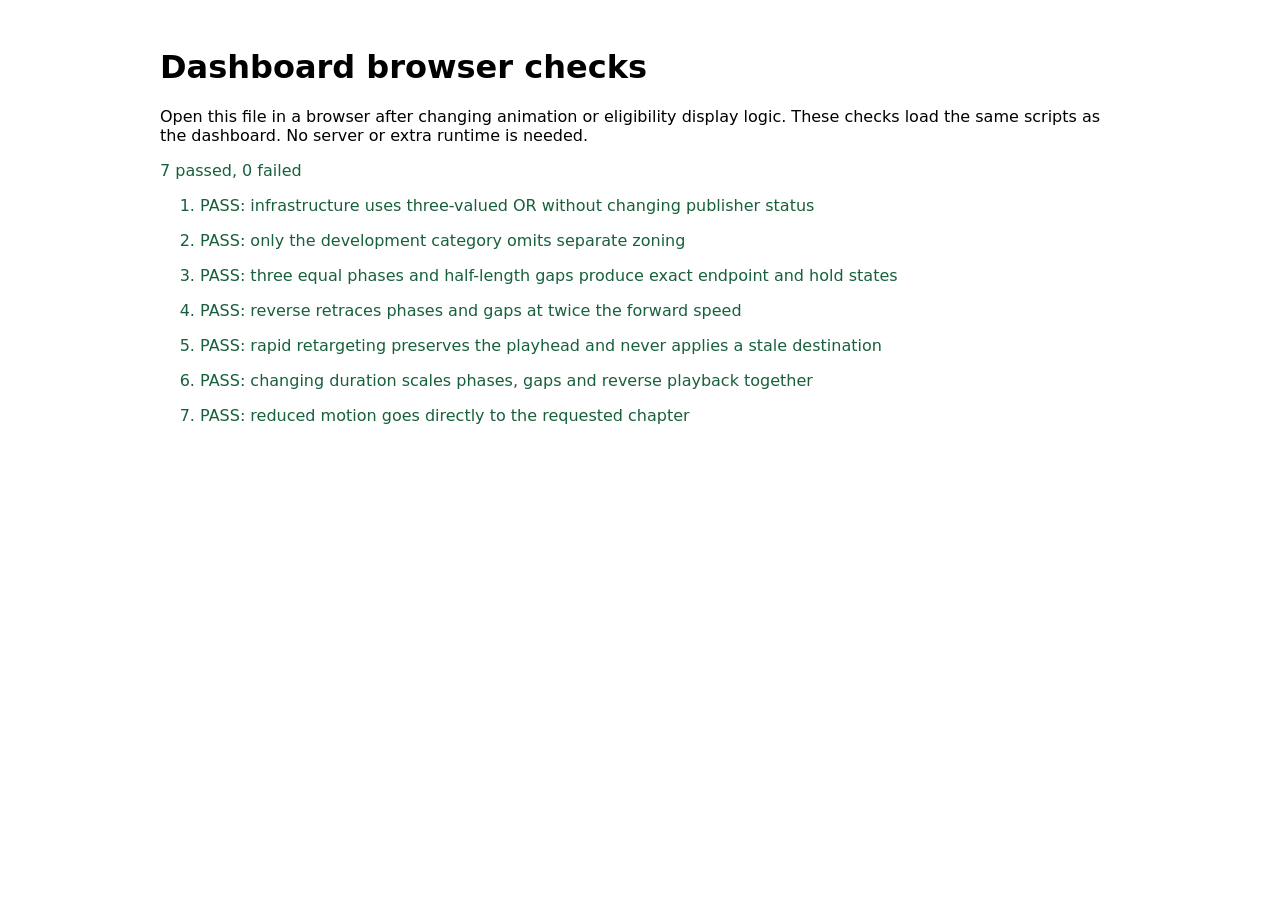
==== tests/browser.html @ eaacdd23 "refactor: major codebase overhaul" ====
<!doctype html>
<html lang="en">
<meta charset="utf-8">
<meta name="viewport" content="width=device-width, initial-scale=1">
<title>Dashboard browser checks</title>
<style>
body {font: 16px system-ui; max-width: 60rem; margin: 3rem auto; padding: 0 1rem;}
.pass {color: #17603b} .fail {color: #a12020} li {margin: 1rem 0}
</style>
<h1>Dashboard browser checks</h1>
<p>Open this file in a browser after changing animation or eligibility display logic.
These checks load the same scripts as the dashboard. No server or extra runtime is needed.</p>
<p id="summary" role="status">Running…</p>
<ol id="results"></ol>
<script src="../web/story-animation.js"></script>
<script src="../web/eligibility-display.js"></script>
<script>
'use strict';
let passed = 0, failed = 0;
function test(name, fn) {
  const row = document.createElement('li');
  try {fn(); passed++; row.className = 'pass'; row.textContent = 'PASS: ' + name;}
  catch (error) {failed++; row.className = 'fail'; row.textContent = 'FAIL: ' + name + ' — ' + error.message;}
  document.getElementById('results').append(row);
}
function canonical(value) {
  if (Array.isArray(value)) return value.map(canonical);
  if (value && typeof value === 'object') return Object.fromEntries(
    Object.keys(value).sort().map(key => [key, canonical(value[key])]));
  return value;
}
const assert = {
  equal(actual, expected) {
    if (!Object.is(actual, expected)) throw new Error(`Expected ${expected}; received ${actual}`);
  },
  deepEqual(actual, expected) {
    this.equal(JSON.stringify(canonical(actual)), JSON.stringify(canonical(expected)));
  },
};
const display = EligibilityDisplay;
const {compile, player, timing} = window.MapStoryAnimation;

test('infrastructure uses three-valued OR without changing publisher status', () => {
  for (const a of [true, false, null]) for (const b of [true, false, null]) for (const c of [true, false, null]) {
    const area = {drinking_water:a, sewer_wastewater:b, adequate_soils:c, likely_eligible:false};
    const expected = [a,b,c].includes(true) ? true : [a,b,c].includes(null) ? null : false;
    assert.equal(display.infrastructure(area), expected);
    assert.equal(area.likely_eligible, false);
  }
});
test('only the development category omits separate zoning', () => {
  assert.equal(display.zoningApplies({category:'town_growth_development'}), false);
  for (const category of ['downtown_district','village_center_buffer',undefined]) {
    assert.equal(display.zoningApplies({category}), true);
  }
});

const initial = [{style: {opacity: 0, fillColor: '#000000'}}];
const timeline = () => compile(initial, [
  [() => ({opacity: 1}), () => ({fillColor: '#ffffff'}), () => ({opacity: 0.5})],
  [() => ({opacity: 0}), () => ({fillColor: '#000000'}), () => ({opacity: 1})],
]);
function harness(reduced = false, duration = timing.duration) {
  let time = 0, callback, id = 0, current;
  const controller = player(timeline(), (items, position) => {current = {items, position};}, {
    now: () => time, reduced: () => reduced, config: {...timing, duration},
    requestFrame: fn => {callback = fn; return ++id;},
    cancelFrame: () => {callback = null;},
  });
  return {go: controller.go, get current() {return current;},
    get pending() {return !!callback;},
    tick(ms) {time += ms; const fn = callback; callback = null; if (fn) fn(time);},
  };
}
test('three equal phases and half-length gaps produce exact endpoint and hold states', () => {
  const t = timeline();
  assert.deepEqual(t.stops, [0, 4, 8]);
  assert.equal(t.sample(0.5)[0].style.opacity, 0.5);
  assert.deepEqual(t.sample(1)[0].style, t.sample(1.4)[0].style);
  assert.equal(t.sample(2)[0].style.fillColor, '#808080');
  assert.deepEqual(t.sample(2.5)[0].style, t.sample(2.9)[0].style);
  assert.equal(t.sample(4)[0].style.opacity, 0.5);
});
test('reverse retraces phases and gaps at twice the forward speed', () => {
  const h = harness(); h.go(1); h.tick(3600);
  assert.equal(h.current.position, 4); assert.equal(h.pending, false);
  h.go(0); h.tick(225);
  assert.equal(h.current.position, 3.5);
  assert.deepEqual(h.current.items, timeline().sample(3.5));
  h.tick(1575); assert.equal(h.current.position, 0); assert.equal(h.pending, false);
});
test('rapid retargeting preserves the playhead and never applies a stale destination', () => {
  const h = harness(); h.go(1); h.tick(1800);
  const before = h.current; h.go(0); assert.deepEqual(h.current, before);
  h.tick(225); assert.equal(h.current.position, 1.5);
  h.go(2); h.tick(450); assert.equal(h.current.position, 2);
  h.go(0); h.tick(900); assert.equal(h.current.position, 0);
  h.tick(10000); assert.equal(h.current.position, 0); assert.equal(h.pending, false);
});
test('changing duration scales phases, gaps and reverse playback together', () => {
  const h = harness(false, 1800); h.go(2); h.tick(14400);
  assert.equal(h.current.position, 8);
  h.go(0); h.tick(7200); assert.equal(h.current.position, 0);
});
test('reduced motion goes directly to the requested chapter', () => {
  const h = harness(true); h.go(2); assert.equal(h.current.position, 8);
  h.go(0); assert.equal(h.current.position, 0); assert.equal(h.pending, false);
});

const summary = document.getElementById('summary');
summary.textContent = `${passed} passed, ${failed} failed`;
summary.className = failed ? 'fail' : 'pass';
</script>
</html>
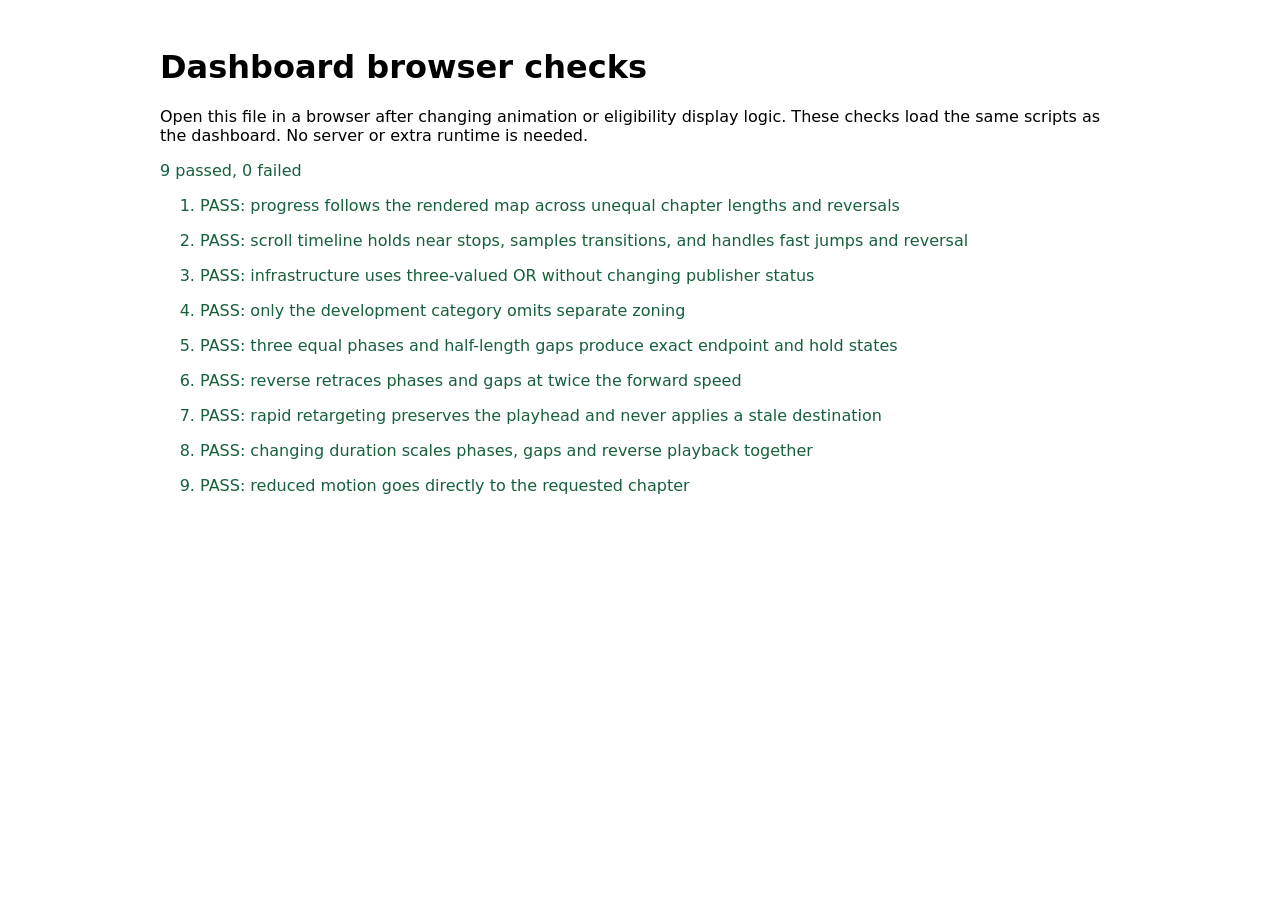
==== commit e122fe0c: "added: scrollytelling version" ====
--- a/tests/browser.html
+++ b/tests/browser.html
@@ -12,7 +12,7 @@
 These checks load the same scripts as the dashboard. No server or extra runtime is needed.</p>
 <p id="summary" role="status">Running…</p>
 <ol id="results"></ol>
-<script src="../web/story-animation.js"></script>
+<script src="../web/story-animation.js?scroll-timeline=3"></script>
 <script src="../web/eligibility-display.js"></script>
 <script>
 'use strict';
@@ -39,6 +39,30 @@
 };
 const display = EligibilityDisplay;
 const {compile, player, timing} = window.MapStoryAnimation;
+test('progress follows the rendered map across unequal chapter lengths and reversals', () => {
+  const chapter = position => MapStoryAnimation.chapterAt(position, [0, 4, 6.5]);
+  for (const [position, expected] of [[0, 0], [2, .5], [4, 1], [5.25, 1.5], [6.5, 2], [2, .5], [-1, 0], [9, 2]]) {
+    assert.equal(chapter(position), expected);
+  }
+});
+test('scroll timeline holds near stops, samples transitions, and handles fast jumps and reversal', () => {
+  const sample = value => MapStoryAnimation.scrollState(value, [0, 4, 6.5]);
+  assert.equal(sample(-3).position, 0);
+  assert.equal(sample(0.25).position, 0);
+  assert.equal(sample(0.5).position, 0);
+  assert.equal(sample(0.75).position, 2);
+  assert.equal(sample(1).position, 4);
+  assert.equal(sample(0.25).amount, 0);
+  assert.equal(sample(0.5).amount, 1 / 3);
+  assert.equal(sample(0.75).amount, 2 / 3);
+  assert.equal(sample(2).amount, 1);
+  assert.equal(sample(1.25).position, 4);
+  assert.equal(sample(1.5).position, 4);
+  assert.equal(sample(1.75).position, 5.25);
+  assert.equal(sample(20).position, 6.5);
+  assert.equal(sample(0.5).position, 0);
+  assert.equal(sample(0).position, 0);
+});
 
 test('infrastructure uses three-valued OR without changing publisher status', () => {
   for (const a of [true, false, null]) for (const b of [true, false, null]) for (const c of [true, false, null]) {
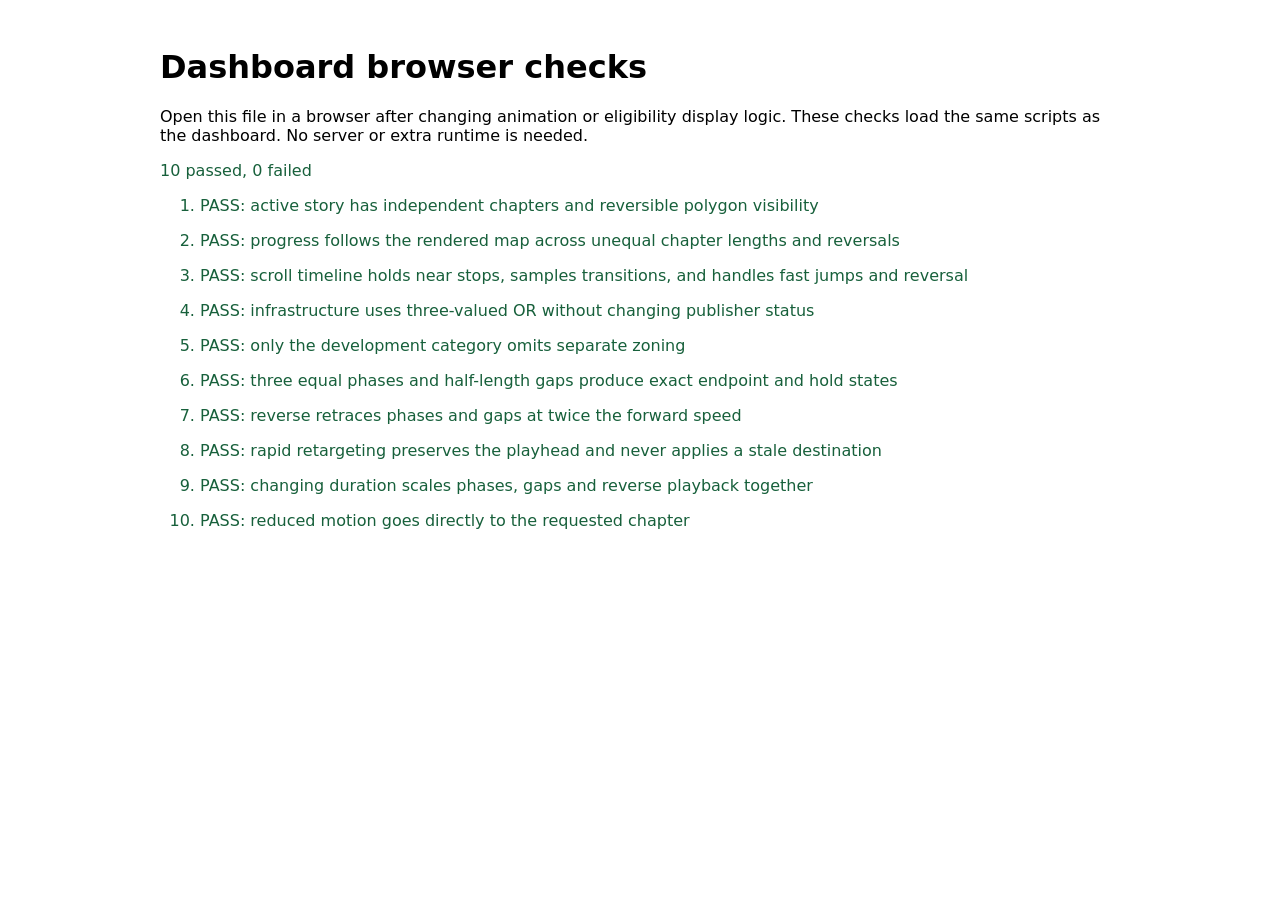
==== commit 3d21b239: "added: enabled independent map stories and vibes deployment We separated chapter copy and transition" ====
--- a/tests/browser.html
+++ b/tests/browser.html
@@ -14,6 +14,9 @@
 <ol id="results"></ol>
 <script src="../web/story-animation.js?scroll-timeline=3"></script>
 <script src="../web/eligibility-display.js"></script>
+<script src="../web/stories.js"></script>
+<script src="../web/story-act181.js"></script>
+<script src="../web/story-overview.js"></script>
 <script>
 'use strict';
 let passed = 0, failed = 0;
@@ -39,6 +42,21 @@
 };
 const display = EligibilityDisplay;
 const {compile, player, timing} = window.MapStoryAnimation;
+test('active story has independent chapters and reversible polygon visibility', () => {
+  const context = {tierData: {areas: {features: []}}, colors: {
+    positive: '#112233', negative: '#445566', unknown: '#778899'}, areaColor: () => '#112233'};
+  const story = MapStories.create(context);
+  assert.equal(story.steps.length, 3);
+  const initial = ['area', 'tier'].map(kind => ({kind, props: {},
+    style: {color: '#112233', fillColor: '#112233', opacity: 0, fillOpacity: 0}}));
+  const timeline = compile(initial, story.groups);
+  assert.deepEqual(timeline.sample(timeline.stops[2]).map(i => i.style.opacity), [0, 0.9]);
+  assert.deepEqual(timeline.sample(timeline.stops[1]).map(i => i.style.opacity), [1, 0]);
+  assert.deepEqual(timeline.sample(0).map(i => i.style.opacity), [0, 0]);
+  let rejected = false;
+  try {MapStories.create(context, 'act181');} catch {rejected = true;}
+  assert.equal(rejected, true);
+});
 test('progress follows the rendered map across unequal chapter lengths and reversals', () => {
   const chapter = position => MapStoryAnimation.chapterAt(position, [0, 4, 6.5]);
   for (const [position, expected] of [[0, 0], [2, .5], [4, 1], [5.25, 1.5], [6.5, 2], [2, .5], [-1, 0], [9, 2]]) {
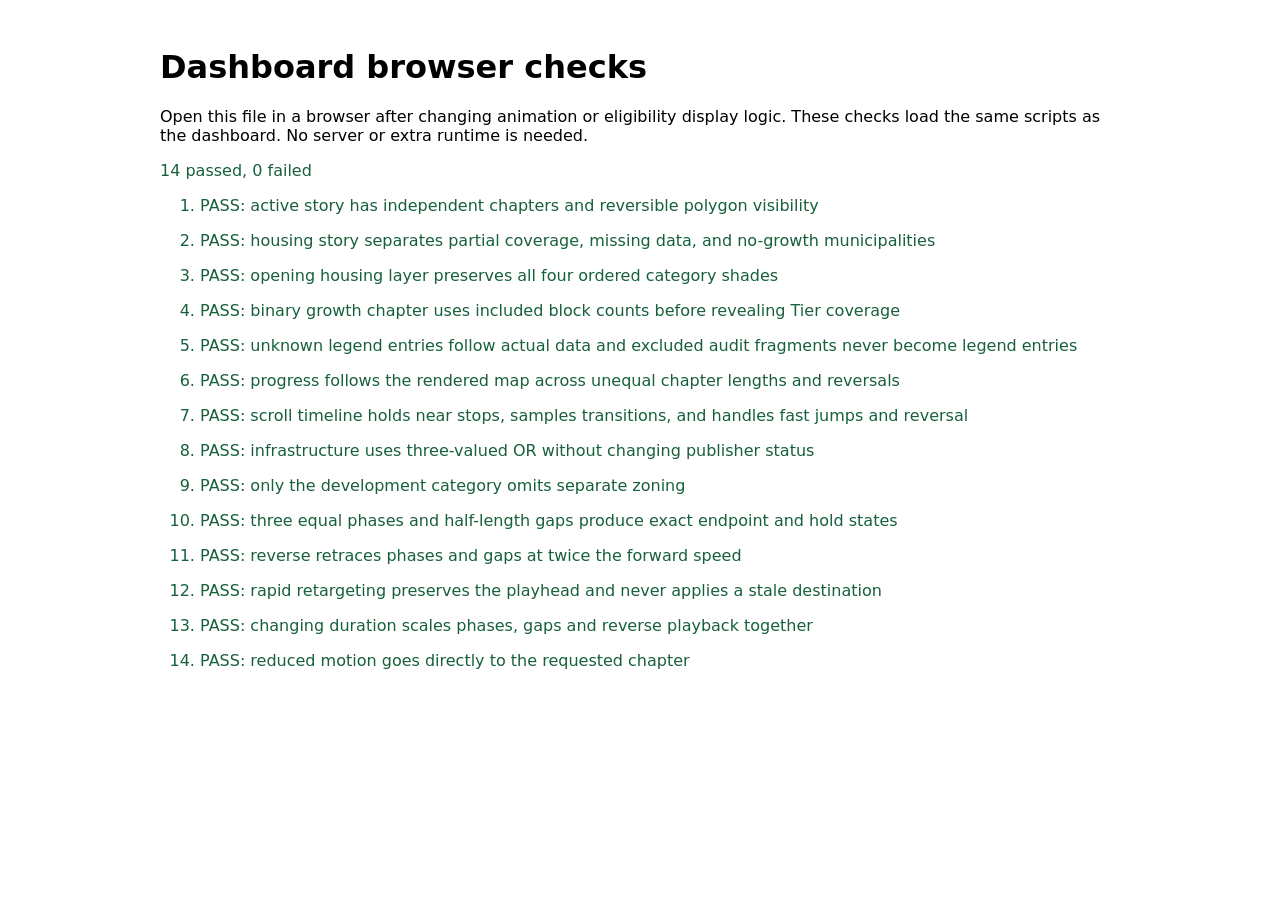
==== commit eda01485: "added: compared Housing Growth Areas with mapped Tier 1B We grouped the four housing categories into" ====
--- a/tests/browser.html
+++ b/tests/browser.html
@@ -43,19 +43,113 @@
 const display = EligibilityDisplay;
 const {compile, player, timing} = window.MapStoryAnimation;
 test('active story has independent chapters and reversible polygon visibility', () => {
-  const context = {tierData: {areas: {features: []}}, colors: {
-    positive: '#112233', negative: '#445566', unknown: '#778899'}, areaColor: () => '#112233'};
+  const context = {housingData: {municipalities: []}, colors: {
+    positive: '#112233', negative: '#445566', unknown: '#778899', partial: '#cf9a35',
+    gain: '#399b55', neutral: '#e2e6e3', villageArea: '#bedde4', villageCenter: '#7bb6c5',
+    plannedGrowth: '#38889f', downtown: '#15566b'}};
   const story = MapStories.create(context);
-  assert.equal(story.steps.length, 3);
-  const initial = ['area', 'tier'].map(kind => ({kind, props: {},
+  assert.equal(story.steps.length, 4);
+  const initial = ['area', 'tier', 'housing-category', 'housing-block', 'housing-coverage'].map(kind => ({kind,
+    props: {flu_code: 'VA', coverage_kind: 'covered', coverage_status: 'substantial'},
     style: {color: '#112233', fillColor: '#112233', opacity: 0, fillOpacity: 0}}));
+  initial.forEach(item => {item.style = {...item.style, ...story.initial(item)};});
   const timeline = compile(initial, story.groups);
-  assert.deepEqual(timeline.sample(timeline.stops[2]).map(i => i.style.opacity), [0, 0.9]);
-  assert.deepEqual(timeline.sample(timeline.stops[1]).map(i => i.style.opacity), [1, 0]);
-  assert.deepEqual(timeline.sample(0).map(i => i.style.opacity), [0, 0]);
+  // Housing Growth Area outlines show only in the opening chapter; Tier 1B appears
+  // only through green coverage pieces, with no separate outline layer.
+  assert.deepEqual(timeline.sample(timeline.stops[3]).map(i => i.style.opacity), [0, 0, 0, 0, 0.95]);
+  assert.deepEqual(timeline.sample(timeline.stops[2]).map(i => i.style.opacity), [0, 0, 0, 0, 0.95]);
+  assert.deepEqual(timeline.sample(timeline.stops[1]).map(i => i.style.opacity), [0, 0, 0.75, 0, 0]);
+  assert.deepEqual(timeline.sample(0).map(i => i.style.opacity), [0, 0, 0.95, 1, 0]);
+  // Interim exemption areas belong to the act181 story and are never mounted here.
+  assert.deepEqual(story.overlays, ['housing-category', 'housing-block', 'housing-coverage']);
   let rejected = false;
   try {MapStories.create(context, 'act181');} catch {rejected = true;}
   assert.equal(rejected, true);
+});
+test('housing story separates partial coverage, missing data, and no-growth municipalities', () => {
+  const colors = {positive: '#112233', negative: '#445566', unknown: '#778899', partial: '#cf9a35',
+    gain: '#399b55', neutral: '#e2e6e3', villageArea: '#bedde4', villageCenter: '#7bb6c5',
+    plannedGrowth: '#38889f', downtown: '#15566b'};
+  const statuses = ['all', 'some', 'none', 'no_housing', 'unknown'];
+  const municipalities = statuses.map(status => ({geoid: status, status, block_count: status === 'no_housing' ? 0 : 3}));
+  const story = MapStories.create({housingData: {municipalities}, colors});
+  const initial = municipalities.map(props => ({kind: 'town', props,
+    style: {fillColor: '#000000', fillOpacity: 0}}));
+  const timeline = compile(initial, story.groups);
+  assert.deepEqual(timeline.sample(timeline.stops[3]).map(i => i.style.fillColor),
+    [colors.gain, colors.partial, colors.negative, colors.neutral, colors.unknown]);
+  assert.deepEqual(story.steps[1].stats[0].select({geoid: 'unknown'}), true);
+  assert.deepEqual(story.steps[1].stats[0].select({geoid: 'no_housing'}), false);
+  // Opening and overlap chapters count Housing Growth Areas, not municipalities.
+  assert.deepEqual(story.steps.map(s => s.statsOf || 'municipalities'), ['areas', 'municipalities', 'areas', 'municipalities']);
+  const areas = ['substantial', 'partial', 'none', 'none'].map(coverage_status => ({coverage_status}));
+  assert.deepEqual(story.steps[0].stats.map(s => areas.filter(s.select).length), [4]);
+  assert.deepEqual(story.steps[2].stats.map(s => areas.filter(s.select).length), [1, 1, 2]);
+  assert.deepEqual(story.steps[3].stats.map(s => municipalities.filter(s.select).length), [1, 1, 1, 1, 1]);
+  assert.deepEqual(story.steps[3].stats.map(s => s.color),
+    [colors.gain, colors.partial, colors.negative, colors.neutral, colors.unknown]);
+  // Legend swatches and municipal hover appear only where municipalities are filled.
+  assert.deepEqual(story.steps.map(s => !!s.municipalFill), [false, true, false, true]);
+  assert.deepEqual(story.steps.map(s => s.stats.some(stat => stat.color)), [false, true, false, true]);
+  const blocks = ['covered', 'uncovered', 'unknown'].map(coverage_kind => ({kind: 'housing-coverage',
+    props: {coverage_kind, coverage_status: 'partial'}, style: {color: '#000000', fillColor: '#000000', opacity: 0, fillOpacity: 0}}));
+  const blockTimeline = compile(blocks, story.groups);
+  assert.deepEqual(blockTimeline.sample(blockTimeline.stops[2]).map(i => i.style.fillColor),
+    [colors.gain, colors.negative, colors.unknown]);
+  assert.deepEqual(blockTimeline.sample(blockTimeline.stops[2]).map(i => i.style.color),
+    [colors.gain, colors.negative, colors.unknown]);
+  assert.equal(story.steps[2].areaKey.some(([color]) => color === colors.partial), false);
+  assert.equal(story.steps[3].areaKey.some(([color]) => color === colors.partial), false);
+  assert.deepEqual(blockTimeline.sample(0).map(i => i.style.opacity), [0, 0, 0]);
+});
+test('opening housing layer preserves all four ordered category shades', () => {
+  const colors = {villageArea: '#bedde4', villageCenter: '#7bb6c5', plannedGrowth: '#38889f', downtown: '#15566b'};
+  const story = MapStories.create({housingData: {municipalities: []}, colors});
+  assert.deepEqual(['VA', 'VC', 'PGA', 'DC'].map(flu_code => story.initial({kind: 'housing-category', props: {flu_code}}).fillColor),
+    [colors.villageArea, colors.villageCenter, colors.plannedGrowth, colors.downtown]);
+  assert.deepEqual(story.initial({kind: 'area', props: {}}), {});
+});
+test('binary growth chapter uses included block counts before revealing Tier coverage', () => {
+  const colors = {positive: '#112233', negative: '#445566', unknown: '#778899', partial: '#cf9a35',
+    gain: '#399b55', neutral: '#e2e6e3', villageArea: '#bedde4', villageCenter: '#7bb6c5',
+    plannedGrowth: '#38889f', downtown: '#15566b'};
+  const municipalities = [{geoid: 'with', block_count: 3, status: 'none'},
+    {geoid: 'without', block_count: 0, status: 'no_housing'}];
+  const story = MapStories.create({housingData: {municipalities}, colors});
+  const initial = municipalities.map(props => ({kind: 'town', props,
+    style: {fillColor: '#000000', fillOpacity: 0}}));
+  const timeline = compile(initial, story.groups);
+  assert.deepEqual(timeline.sample(timeline.stops[1]).map(i => i.style.fillColor), [colors.gain, colors.negative]);
+  assert.deepEqual(story.steps[1].stats.map(s => s.color), [colors.gain, colors.negative]);
+  assert.deepEqual(story.steps[1].stats.map(s => municipalities.filter(s.select).length), [1, 1]);
+  assert.deepEqual(story.steps.map(s => s.municipalityView), ['growth', 'growth', 'coverage', 'coverage']);
+  assert.deepEqual(timeline.sample(timeline.stops[2]).map(i => i.style.fillOpacity), [0, 0]);
+  assert.deepEqual(timeline.sample(timeline.stops[3]).map(i => i.style.fillColor), [colors.negative, colors.neutral]);
+  assert.deepEqual(timeline.sample(timeline.stops[1]).map(i => i.style.fillColor), [colors.gain, colors.negative]);
+  assert.deepEqual(story.initial({kind: 'housing-context', props: {flu_code: 'PGA'}}), {});
+});
+test('unknown legend entries follow actual data and excluded audit fragments never become legend entries', () => {
+  const colors = {positive: '#112233', negative: '#445566', unknown: '#778899', partial: '#cf9a35',
+    gain: '#399b55', neutral: '#e2e6e3'};
+  const known = {municipalities: [{geoid: 'known', block_count: 1, status: 'all'}],
+    coverage_parts: {features: [{properties: {coverage_kind: 'covered'}}]}, context_fragments: {features: [{}]}};
+  const story = MapStories.create({housingData: known, colors});
+  assert.equal(story.steps[2].areaKey.some(([,label]) => label === 'Cannot assess'), false);
+  assert.equal(story.steps[3].stats.some(({label}) => label === 'Cannot assess'), false);
+  assert.equal(story.steps.some(s => [...s.areaKey.map(([, label]) => label), ...s.stats.map(stat => stat.label)].some(label => /context|excluded/i.test(label))), false);
+  const future = MapStories.create({housingData: {municipalities: [{geoid: 'unknown', status: 'unknown'}],
+    coverage_parts: {features: [{properties: {coverage_kind: 'unknown'}}]}}, colors});
+  assert.equal(future.steps[2].areaKey.some(([,label]) => label === 'Cannot assess'), true);
+  assert.equal(future.steps[3].stats.some(({label}) => label === 'Cannot assess'), true);
+  assert.equal(story.steps[2].stats.some(({label}) => label === 'Cannot assess'), false);
+  const unknownBlocks = MapStories.create({housingData: {...known, blocks: {features: [{properties: {coverage_status: 'unknown'}}]}}, colors});
+  assert.equal(unknownBlocks.steps[2].stats.some(({label}) => label === 'Cannot assess'), true);
+  assert.equal(future.steps[1].stats[1].select({geoid: 'unknown'}), false);
+  assert.equal(future.steps[1].stats[2].select({geoid: 'unknown'}), true);
+  assert.equal(story.steps[1].stats.length, 2);
+  const unknownTown = {kind: 'town', props: {geoid: 'unknown'}, style: {fillColor: '#000000', fillOpacity: 0}};
+  const timeline = compile([unknownTown], future.groups);
+  assert.equal(timeline.sample(timeline.stops[1])[0].style.fillColor, colors.unknown);
 });
 test('progress follows the rendered map across unequal chapter lengths and reversals', () => {
   const chapter = position => MapStoryAnimation.chapterAt(position, [0, 4, 6.5]);
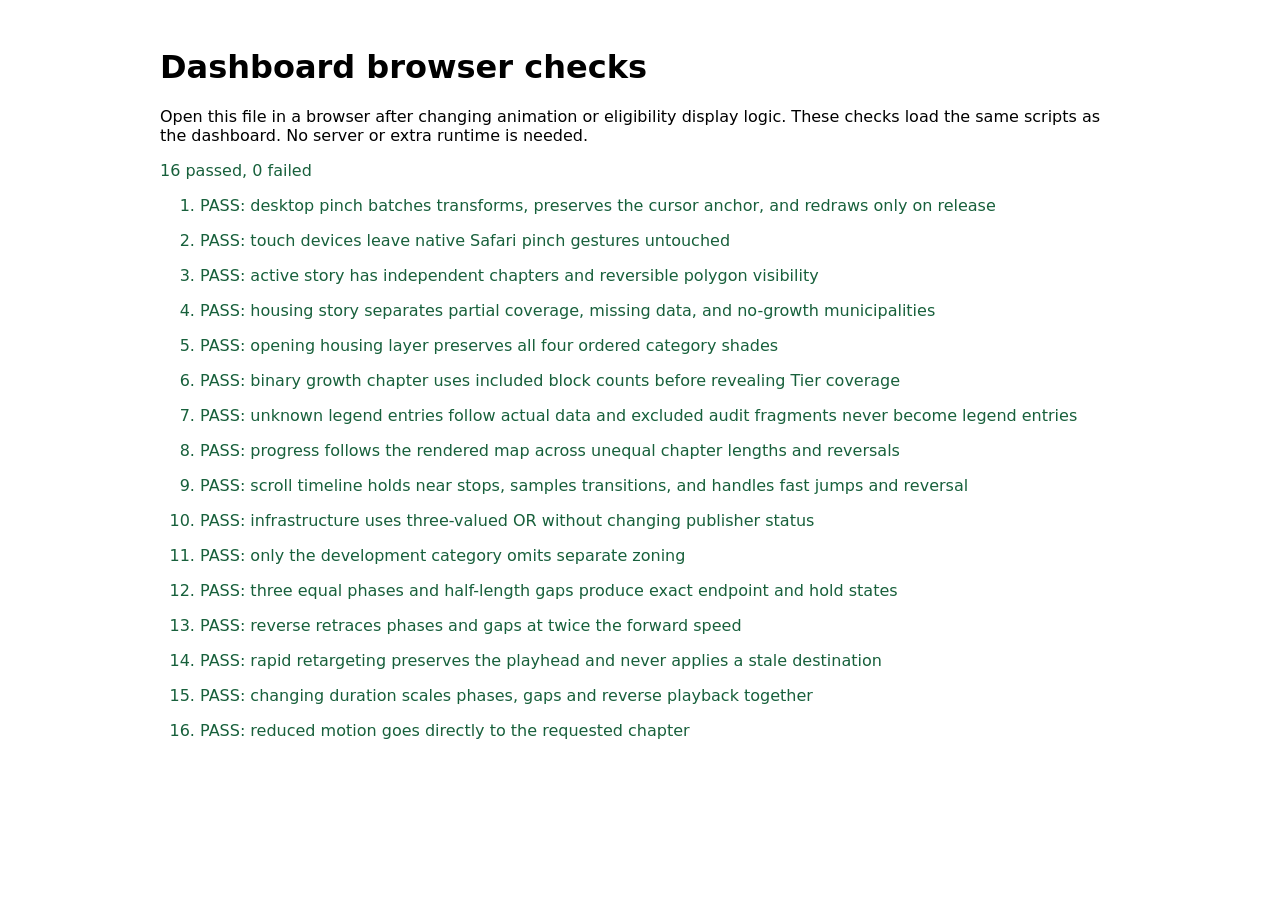
==== commit 7219789f: "fixed: smoothed desktop map zoom and kept one hover card We batched trackpad pinch input into Leafle" ====
--- a/tests/browser.html
+++ b/tests/browser.html
@@ -12,6 +12,9 @@
 These checks load the same scripts as the dashboard. No server or extra runtime is needed.</p>
 <p id="summary" role="status">Running…</p>
 <ol id="results"></ol>
+<link rel="stylesheet" href="../web/vendor/leaflet.css">
+<script src="../web/vendor/leaflet.js"></script>
+<script src="../web/map-interactions.js"></script>
 <script src="../web/story-animation.js?scroll-timeline=3"></script>
 <script src="../web/eligibility-display.js"></script>
 <script src="../web/stories.js"></script>
@@ -41,6 +44,66 @@
   },
 };
 const display = EligibilityDisplay;
+test('desktop pinch batches transforms, preserves the cursor anchor, and redraws only on release', () => {
+  const container = document.createElement('div');
+  container.style.cssText = 'position:fixed;left:0;top:0;width:400px;height:300px;visibility:hidden';
+  document.body.append(container);
+  const map = L.map(container, {zoomAnimation:false, scrollWheelZoom:false, zoomSnap:.25,
+    minZoom:6, maxZoom:19}).setView([44,-72.5],8);
+  const polygon = L.polygon([[43.9,-72.6],[44.1,-72.6],[44.1,-72.4]]).addTo(map);
+  let frame, timer, scheduled = 0, projections = 0;
+  const project = polygon._project;
+  polygon._project = function() { projections++; return project.call(this); };
+  const controller = MapInteractions.trackpadZoom(map, {
+    touchPoints:0, requestFrame:fn => {frame=fn; scheduled++; return scheduled;},
+    cancelFrame:() => {frame=null;}, setTimer:fn => {timer=fn; return 1;}, clearTimer:() => {timer=null;},
+  });
+  const point = L.point(275,110);
+  const anchor = map.containerPointToLatLng(point);
+  const wheel = (deltaY, ctrlKey=true) => {
+    const event = new WheelEvent('wheel', {clientX:point.x, clientY:point.y, deltaY, ctrlKey, cancelable:true});
+    container.dispatchEvent(event); return event;
+  };
+  try {
+    for (let i=0; i<8; i++) assert.equal(wheel(-1).defaultPrevented, true);
+    assert.equal(scheduled,1);
+    frame();
+    assert.equal(Math.abs(map.getZoom()-(8+8/60)) < 1e-10, true);
+    assert.equal(projections,0);
+    assert.equal(map.latLngToContainerPoint(anchor).distanceTo(point) <= 1, true);
+    timer();
+    assert.equal(map.getZoom(),8.25);
+    assert.equal(projections > 0,true);
+    assert.equal(controller.isActive(),false);
+    assert.equal(map.latLngToContainerPoint(anchor).distanceTo(point) <= 1,true);
+    wheel(-1); frame();
+    assert.equal(wheel(1,false).defaultPrevented,false);
+    assert.equal(controller.isActive(),false);
+    wheel(-100000); frame(); assert.equal(map.getZoom(),19); controller.finish();
+    wheel(100000); frame(); assert.equal(map.getZoom(),6); controller.finish();
+    const gesture = (type, scale=1) => {
+      const event = new MouseEvent(type,{clientX:point.x,clientY:point.y,cancelable:true});
+      Object.defineProperty(event,'scale',{value:scale}); container.dispatchEvent(event);
+    };
+    gesture('gesturestart'); gesture('gesturechange',1.1); frame();
+    assert.equal(Math.abs(map.getZoom()-(6+Math.log2(1.1))) < 1e-10,true);
+    const before = map.getZoom(); wheel(-10); assert.equal(map.getZoom(),before);
+    gesture('gestureend'); assert.equal(map.getZoom(),6.25);
+    wheel(-1); document.dispatchEvent(new Event('pointerdown'));
+    assert.equal(controller.isActive(),false); assert.equal(frame,null);
+    controller.finish();
+  } finally {controller.destroy(); map.remove(); container.remove();}
+});
+test('touch devices leave native Safari pinch gestures untouched', () => {
+  const container = document.createElement('div');
+  const controller = MapInteractions.trackpadZoom({getContainer:()=>container}, {touchPoints:5});
+  try {
+    const event = new Event('gesturestart',{cancelable:true});
+    container.dispatchEvent(event);
+    assert.equal(event.defaultPrevented,false);
+    assert.equal(controller.isActive(),false);
+  } finally {controller.destroy();}
+});
 const {compile, player, timing} = window.MapStoryAnimation;
 test('active story has independent chapters and reversible polygon visibility', () => {
   const context = {housingData: {municipalities: []}, colors: {
@@ -54,12 +117,14 @@
     style: {color: '#112233', fillColor: '#112233', opacity: 0, fillOpacity: 0}}));
   initial.forEach(item => {item.style = {...item.style, ...story.initial(item)};});
   const timeline = compile(initial, story.groups);
-  // Housing Growth Area outlines show only in the opening chapter; Tier 1B appears
-  // only through green coverage pieces, with no separate outline layer.
+  // Growth blocks stay invisible until hovered; Tier 1B appears only through
+  // coverage pieces, with no separate outline layer.
   assert.deepEqual(timeline.sample(timeline.stops[3]).map(i => i.style.opacity), [0, 0, 0, 0, 0.95]);
   assert.deepEqual(timeline.sample(timeline.stops[2]).map(i => i.style.opacity), [0, 0, 0, 0, 0.95]);
   assert.deepEqual(timeline.sample(timeline.stops[1]).map(i => i.style.opacity), [0, 0, 0.75, 0, 0]);
-  assert.deepEqual(timeline.sample(0).map(i => i.style.opacity), [0, 0, 0.95, 1, 0]);
+  assert.deepEqual(timeline.sample(0).map(i => i.style.opacity), [0, 0, 0.95, 0, 0]);
+  assert.equal(story.steps[0].areaKey.length, 4);
+  assert.equal(story.steps[0].areaKey.some(entry => entry[2] === 'outline'), false);
   // Interim exemption areas belong to the act181 story and are never mounted here.
   assert.deepEqual(story.overlays, ['housing-category', 'housing-block', 'housing-coverage']);
   let rejected = false;
--- a/web/vendor/leaflet.css
+++ b/web/vendor/leaflet.css
@@ -0,0 +1,661 @@
+/* required styles */
+
+.leaflet-pane,
+.leaflet-tile,
+.leaflet-marker-icon,
+.leaflet-marker-shadow,
+.leaflet-tile-container,
+.leaflet-pane > svg,
+.leaflet-pane > canvas,
+.leaflet-zoom-box,
+.leaflet-image-layer,
+.leaflet-layer {
+	position: absolute;
+	left: 0;
+	top: 0;
+	}
+.leaflet-container {
+	overflow: hidden;
+	}
+.leaflet-tile,
+.leaflet-marker-icon,
+.leaflet-marker-shadow {
+	-webkit-user-select: none;
+	   -moz-user-select: none;
+	        user-select: none;
+	  -webkit-user-drag: none;
+	}
+/* Prevents IE11 from highlighting tiles in blue */
+.leaflet-tile::selection {
+	background: transparent;
+}
+/* Safari renders non-retina tile on retina better with this, but Chrome is worse */
+.leaflet-safari .leaflet-tile {
+	image-rendering: -webkit-optimize-contrast;
+	}
+/* hack that prevents hw layers "stretching" when loading new tiles */
+.leaflet-safari .leaflet-tile-container {
+	width: 1600px;
+	height: 1600px;
+	-webkit-transform-origin: 0 0;
+	}
+.leaflet-marker-icon,
+.leaflet-marker-shadow {
+	display: block;
+	}
+/* .leaflet-container svg: reset svg max-width decleration shipped in Joomla! (joomla.org) 3.x */
+/* .leaflet-container img: map is broken in FF if you have max-width: 100% on tiles */
+.leaflet-container .leaflet-overlay-pane svg {
+	max-width: none !important;
+	max-height: none !important;
+	}
+.leaflet-container .leaflet-marker-pane img,
+.leaflet-container .leaflet-shadow-pane img,
+.leaflet-container .leaflet-tile-pane img,
+.leaflet-container img.leaflet-image-layer,
+.leaflet-container .leaflet-tile {
+	max-width: none !important;
+	max-height: none !important;
+	width: auto;
+	padding: 0;
+	}
+
+.leaflet-container img.leaflet-tile {
+	/* See: https://bugs.chromium.org/p/chromium/issues/detail?id=600120 */
+	mix-blend-mode: plus-lighter;
+}
+
+.leaflet-container.leaflet-touch-zoom {
+	-ms-touch-action: pan-x pan-y;
+	touch-action: pan-x pan-y;
+	}
+.leaflet-container.leaflet-touch-drag {
+	-ms-touch-action: pinch-zoom;
+	/* Fallback for FF which doesn't support pinch-zoom */
+	touch-action: none;
+	touch-action: pinch-zoom;
+}
+.leaflet-container.leaflet-touch-drag.leaflet-touch-zoom {
+	-ms-touch-action: none;
+	touch-action: none;
+}
+.leaflet-container {
+	-webkit-tap-highlight-color: transparent;
+}
+.leaflet-container a {
+	-webkit-tap-highlight-color: rgba(51, 181, 229, 0.4);
+}
+.leaflet-tile {
+	filter: inherit;
+	visibility: hidden;
+	}
+.leaflet-tile-loaded {
+	visibility: inherit;
+	}
+.leaflet-zoom-box {
+	width: 0;
+	height: 0;
+	-moz-box-sizing: border-box;
+	     box-sizing: border-box;
+	z-index: 800;
+	}
+/* workaround for https://bugzilla.mozilla.org/show_bug.cgi?id=888319 */
+.leaflet-overlay-pane svg {
+	-moz-user-select: none;
+	}
+
+.leaflet-pane         { z-index: 400; }
+
+.leaflet-tile-pane    { z-index: 200; }
+.leaflet-overlay-pane { z-index: 400; }
+.leaflet-shadow-pane  { z-index: 500; }
+.leaflet-marker-pane  { z-index: 600; }
+.leaflet-tooltip-pane   { z-index: 650; }
+.leaflet-popup-pane   { z-index: 700; }
+
+.leaflet-map-pane canvas { z-index: 100; }
+.leaflet-map-pane svg    { z-index: 200; }
+
+.leaflet-vml-shape {
+	width: 1px;
+	height: 1px;
+	}
+.lvml {
+	behavior: url(#default#VML);
+	display: inline-block;
+	position: absolute;
+	}
+
+
+/* control positioning */
+
+.leaflet-control {
+	position: relative;
+	z-index: 800;
+	pointer-events: visiblePainted; /* IE 9-10 doesn't have auto */
+	pointer-events: auto;
+	}
+.leaflet-top,
+.leaflet-bottom {
+	position: absolute;
+	z-index: 1000;
+	pointer-events: none;
+	}
+.leaflet-top {
+	top: 0;
+	}
+.leaflet-right {
+	right: 0;
+	}
+.leaflet-bottom {
+	bottom: 0;
+	}
+.leaflet-left {
+	left: 0;
+	}
+.leaflet-control {
+	float: left;
+	clear: both;
+	}
+.leaflet-right .leaflet-control {
+	float: right;
+	}
+.leaflet-top .leaflet-control {
+	margin-top: 10px;
+	}
+.leaflet-bottom .leaflet-control {
+	margin-bottom: 10px;
+	}
+.leaflet-left .leaflet-control {
+	margin-left: 10px;
+	}
+.leaflet-right .leaflet-control {
+	margin-right: 10px;
+	}
+
+
+/* zoom and fade animations */
+
+.leaflet-fade-anim .leaflet-popup {
+	opacity: 0;
+	-webkit-transition: opacity 0.2s linear;
+	   -moz-transition: opacity 0.2s linear;
+	        transition: opacity 0.2s linear;
+	}
+.leaflet-fade-anim .leaflet-map-pane .leaflet-popup {
+	opacity: 1;
+	}
+.leaflet-zoom-animated {
+	-webkit-transform-origin: 0 0;
+	    -ms-transform-origin: 0 0;
+	        transform-origin: 0 0;
+	}
+svg.leaflet-zoom-animated {
+	will-change: transform;
+}
+
+.leaflet-zoom-anim .leaflet-zoom-animated {
+	-webkit-transition: -webkit-transform 0.25s cubic-bezier(0,0,0.25,1);
+	   -moz-transition:    -moz-transform 0.25s cubic-bezier(0,0,0.25,1);
+	        transition:         transform 0.25s cubic-bezier(0,0,0.25,1);
+	}
+.leaflet-zoom-anim .leaflet-tile,
+.leaflet-pan-anim .leaflet-tile {
+	-webkit-transition: none;
+	   -moz-transition: none;
+	        transition: none;
+	}
+
+.leaflet-zoom-anim .leaflet-zoom-hide {
+	visibility: hidden;
+	}
+
+
+/* cursors */
+
+.leaflet-interactive {
+	cursor: pointer;
+	}
+.leaflet-grab {
+	cursor: -webkit-grab;
+	cursor:    -moz-grab;
+	cursor:         grab;
+	}
+.leaflet-crosshair,
+.leaflet-crosshair .leaflet-interactive {
+	cursor: crosshair;
+	}
+.leaflet-popup-pane,
+.leaflet-control {
+	cursor: auto;
+	}
+.leaflet-dragging .leaflet-grab,
+.leaflet-dragging .leaflet-grab .leaflet-interactive,
+.leaflet-dragging .leaflet-marker-draggable {
+	cursor: move;
+	cursor: -webkit-grabbing;
+	cursor:    -moz-grabbing;
+	cursor:         grabbing;
+	}
+
+/* marker & overlays interactivity */
+.leaflet-marker-icon,
+.leaflet-marker-shadow,
+.leaflet-image-layer,
+.leaflet-pane > svg path,
+.leaflet-tile-container {
+	pointer-events: none;
+	}
+
+.leaflet-marker-icon.leaflet-interactive,
+.leaflet-image-layer.leaflet-interactive,
+.leaflet-pane > svg path.leaflet-interactive,
+svg.leaflet-image-layer.leaflet-interactive path {
+	pointer-events: visiblePainted; /* IE 9-10 doesn't have auto */
+	pointer-events: auto;
+	}
+
+/* visual tweaks */
+
+.leaflet-container {
+	background: #ddd;
+	outline-offset: 1px;
+	}
+.leaflet-container a {
+	color: #0078A8;
+	}
+.leaflet-zoom-box {
+	border: 2px dotted #38f;
+	background: rgba(255,255,255,0.5);
+	}
+
+
+/* general typography */
+.leaflet-container {
+	font-family: "Helvetica Neue", Arial, Helvetica, sans-serif;
+	font-size: 12px;
+	font-size: 0.75rem;
+	line-height: 1.5;
+	}
+
+
+/* general toolbar styles */
+
+.leaflet-bar {
+	box-shadow: 0 1px 5px rgba(0,0,0,0.65);
+	border-radius: 4px;
+	}
+.leaflet-bar a {
+	background-color: #fff;
+	border-bottom: 1px solid #ccc;
+	width: 26px;
+	height: 26px;
+	line-height: 26px;
+	display: block;
+	text-align: center;
+	text-decoration: none;
+	color: black;
+	}
+.leaflet-bar a,
+.leaflet-control-layers-toggle {
+	background-position: 50% 50%;
+	background-repeat: no-repeat;
+	display: block;
+	}
+.leaflet-bar a:hover,
+.leaflet-bar a:focus {
+	background-color: #f4f4f4;
+	}
+.leaflet-bar a:first-child {
+	border-top-left-radius: 4px;
+	border-top-right-radius: 4px;
+	}
+.leaflet-bar a:last-child {
+	border-bottom-left-radius: 4px;
+	border-bottom-right-radius: 4px;
+	border-bottom: none;
+	}
+.leaflet-bar a.leaflet-disabled {
+	cursor: default;
+	background-color: #f4f4f4;
+	color: #bbb;
+	}
+
+.leaflet-touch .leaflet-bar a {
+	width: 30px;
+	height: 30px;
+	line-height: 30px;
+	}
+.leaflet-touch .leaflet-bar a:first-child {
+	border-top-left-radius: 2px;
+	border-top-right-radius: 2px;
+	}
+.leaflet-touch .leaflet-bar a:last-child {
+	border-bottom-left-radius: 2px;
+	border-bottom-right-radius: 2px;
+	}
+
+/* zoom control */
+
+.leaflet-control-zoom-in,
+.leaflet-control-zoom-out {
+	font: bold 18px 'Lucida Console', Monaco, monospace;
+	text-indent: 1px;
+	}
+
+.leaflet-touch .leaflet-control-zoom-in, .leaflet-touch .leaflet-control-zoom-out  {
+	font-size: 22px;
+	}
+
+
+/* layers control */
+
+.leaflet-control-layers {
+	box-shadow: 0 1px 5px rgba(0,0,0,0.4);
+	background: #fff;
+	border-radius: 5px;
+	}
+.leaflet-control-layers-toggle {
+	background-image: url(images/layers.png);
+	width: 36px;
+	height: 36px;
+	}
+.leaflet-retina .leaflet-control-layers-toggle {
+	background-image: url(images/layers-2x.png);
+	background-size: 26px 26px;
+	}
+.leaflet-touch .leaflet-control-layers-toggle {
+	width: 44px;
+	height: 44px;
+	}
+.leaflet-control-layers .leaflet-control-layers-list,
+.leaflet-control-layers-expanded .leaflet-control-layers-toggle {
+	display: none;
+	}
+.leaflet-control-layers-expanded .leaflet-control-layers-list {
+	display: block;
+	position: relative;
+	}
+.leaflet-control-layers-expanded {
+	padding: 6px 10px 6px 6px;
+	color: #333;
+	background: #fff;
+	}
+.leaflet-control-layers-scrollbar {
+	overflow-y: scroll;
+	overflow-x: hidden;
+	padding-right: 5px;
+	}
+.leaflet-control-layers-selector {
+	margin-top: 2px;
+	position: relative;
+	top: 1px;
+	}
+.leaflet-control-layers label {
+	display: block;
+	font-size: 13px;
+	font-size: 1.08333em;
+	}
+.leaflet-control-layers-separator {
+	height: 0;
+	border-top: 1px solid #ddd;
+	margin: 5px -10px 5px -6px;
+	}
+
+/* Default icon URLs */
+.leaflet-default-icon-path { /* used only in path-guessing heuristic, see L.Icon.Default */
+	background-image: url(images/marker-icon.png);
+	}
+
+
+/* attribution and scale controls */
+
+.leaflet-container .leaflet-control-attribution {
+	background: #fff;
+	background: rgba(255, 255, 255, 0.8);
+	margin: 0;
+	}
+.leaflet-control-attribution,
+.leaflet-control-scale-line {
+	padding: 0 5px;
+	color: #333;
+	line-height: 1.4;
+	}
+.leaflet-control-attribution a {
+	text-decoration: none;
+	}
+.leaflet-control-attribution a:hover,
+.leaflet-control-attribution a:focus {
+	text-decoration: underline;
+	}
+.leaflet-attribution-flag {
+	display: inline !important;
+	vertical-align: baseline !important;
+	width: 1em;
+	height: 0.6669em;
+	}
+.leaflet-left .leaflet-control-scale {
+	margin-left: 5px;
+	}
+.leaflet-bottom .leaflet-control-scale {
+	margin-bottom: 5px;
+	}
+.leaflet-control-scale-line {
+	border: 2px solid #777;
+	border-top: none;
+	line-height: 1.1;
+	padding: 2px 5px 1px;
+	white-space: nowrap;
+	-moz-box-sizing: border-box;
+	     box-sizing: border-box;
+	background: rgba(255, 255, 255, 0.8);
+	text-shadow: 1px 1px #fff;
+	}
+.leaflet-control-scale-line:not(:first-child) {
+	border-top: 2px solid #777;
+	border-bottom: none;
+	margin-top: -2px;
+	}
+.leaflet-control-scale-line:not(:first-child):not(:last-child) {
+	border-bottom: 2px solid #777;
+	}
+
+.leaflet-touch .leaflet-control-attribution,
+.leaflet-touch .leaflet-control-layers,
+.leaflet-touch .leaflet-bar {
+	box-shadow: none;
+	}
+.leaflet-touch .leaflet-control-layers,
+.leaflet-touch .leaflet-bar {
+	border: 2px solid rgba(0,0,0,0.2);
+	background-clip: padding-box;
+	}
+
+
+/* popup */
+
+.leaflet-popup {
+	position: absolute;
+	text-align: center;
+	margin-bottom: 20px;
+	}
+.leaflet-popup-content-wrapper {
+	padding: 1px;
+	text-align: left;
+	border-radius: 12px;
+	}
+.leaflet-popup-content {
+	margin: 13px 24px 13px 20px;
+	line-height: 1.3;
+	font-size: 13px;
+	font-size: 1.08333em;
+	min-height: 1px;
+	}
+.leaflet-popup-content p {
+	margin: 17px 0;
+	margin: 1.3em 0;
+	}
+.leaflet-popup-tip-container {
+	width: 40px;
+	height: 20px;
+	position: absolute;
+	left: 50%;
+	margin-top: -1px;
+	margin-left: -20px;
+	overflow: hidden;
+	pointer-events: none;
+	}
+.leaflet-popup-tip {
+	width: 17px;
+	height: 17px;
+	padding: 1px;
+
+	margin: -10px auto 0;
+	pointer-events: auto;
+
+	-webkit-transform: rotate(45deg);
+	   -moz-transform: rotate(45deg);
+	    -ms-transform: rotate(45deg);
+	        transform: rotate(45deg);
+	}
+.leaflet-popup-content-wrapper,
+.leaflet-popup-tip {
+	background: white;
+	color: #333;
+	box-shadow: 0 3px 14px rgba(0,0,0,0.4);
+	}
+.leaflet-container a.leaflet-popup-close-button {
+	position: absolute;
+	top: 0;
+	right: 0;
+	border: none;
+	text-align: center;
+	width: 24px;
+	height: 24px;
+	font: 16px/24px Tahoma, Verdana, sans-serif;
+	color: #757575;
+	text-decoration: none;
+	background: transparent;
+	}
+.leaflet-container a.leaflet-popup-close-button:hover,
+.leaflet-container a.leaflet-popup-close-button:focus {
+	color: #585858;
+	}
+.leaflet-popup-scrolled {
+	overflow: auto;
+	}
+
+.leaflet-oldie .leaflet-popup-content-wrapper {
+	-ms-zoom: 1;
+	}
+.leaflet-oldie .leaflet-popup-tip {
+	width: 24px;
+	margin: 0 auto;
+
+	-ms-filter: "progid:DXImageTransform.Microsoft.Matrix(M11=0.70710678, M12=0.70710678, M21=-0.70710678, M22=0.70710678)";
+	filter: progid:DXImageTransform.Microsoft.Matrix(M11=0.70710678, M12=0.70710678, M21=-0.70710678, M22=0.70710678);
+	}
+
+.leaflet-oldie .leaflet-control-zoom,
+.leaflet-oldie .leaflet-control-layers,
+.leaflet-oldie .leaflet-popup-content-wrapper,
+.leaflet-oldie .leaflet-popup-tip {
+	border: 1px solid #999;
+	}
+
+
+/* div icon */
+
+.leaflet-div-icon {
+	background: #fff;
+	border: 1px solid #666;
+	}
+
+
+/* Tooltip */
+/* Base styles for the element that has a tooltip */
+.leaflet-tooltip {
+	position: absolute;
+	padding: 6px;
+	background-color: #fff;
+	border: 1px solid #fff;
+	border-radius: 3px;
+	color: #222;
+	white-space: nowrap;
+	-webkit-user-select: none;
+	-moz-user-select: none;
+	-ms-user-select: none;
+	user-select: none;
+	pointer-events: none;
+	box-shadow: 0 1px 3px rgba(0,0,0,0.4);
+	}
+.leaflet-tooltip.leaflet-interactive {
+	cursor: pointer;
+	pointer-events: auto;
+	}
+.leaflet-tooltip-top:before,
+.leaflet-tooltip-bottom:before,
+.leaflet-tooltip-left:before,
+.leaflet-tooltip-right:before {
+	position: absolute;
+	pointer-events: none;
+	border: 6px solid transparent;
+	background: transparent;
+	content: "";
+	}
+
+/* Directions */
+
+.leaflet-tooltip-bottom {
+	margin-top: 6px;
+}
+.leaflet-tooltip-top {
+	margin-top: -6px;
+}
+.leaflet-tooltip-bottom:before,
+.leaflet-tooltip-top:before {
+	left: 50%;
+	margin-left: -6px;
+	}
+.leaflet-tooltip-top:before {
+	bottom: 0;
+	margin-bottom: -12px;
+	border-top-color: #fff;
+	}
+.leaflet-tooltip-bottom:before {
+	top: 0;
+	margin-top: -12px;
+	margin-left: -6px;
+	border-bottom-color: #fff;
+	}
+.leaflet-tooltip-left {
+	margin-left: -6px;
+}
+.leaflet-tooltip-right {
+	margin-left: 6px;
+}
+.leaflet-tooltip-left:before,
+.leaflet-tooltip-right:before {
+	top: 50%;
+	margin-top: -6px;
+	}
+.leaflet-tooltip-left:before {
+	right: 0;
+	margin-right: -12px;
+	border-left-color: #fff;
+	}
+.leaflet-tooltip-right:before {
+	left: 0;
+	margin-left: -12px;
+	border-right-color: #fff;
+	}
+
+/* Printing */
+
+@media print {
+	/* Prevent printers from removing background-images of controls. */
+	.leaflet-control {
+		-webkit-print-color-adjust: exact;
+		print-color-adjust: exact;
+		}
+	}
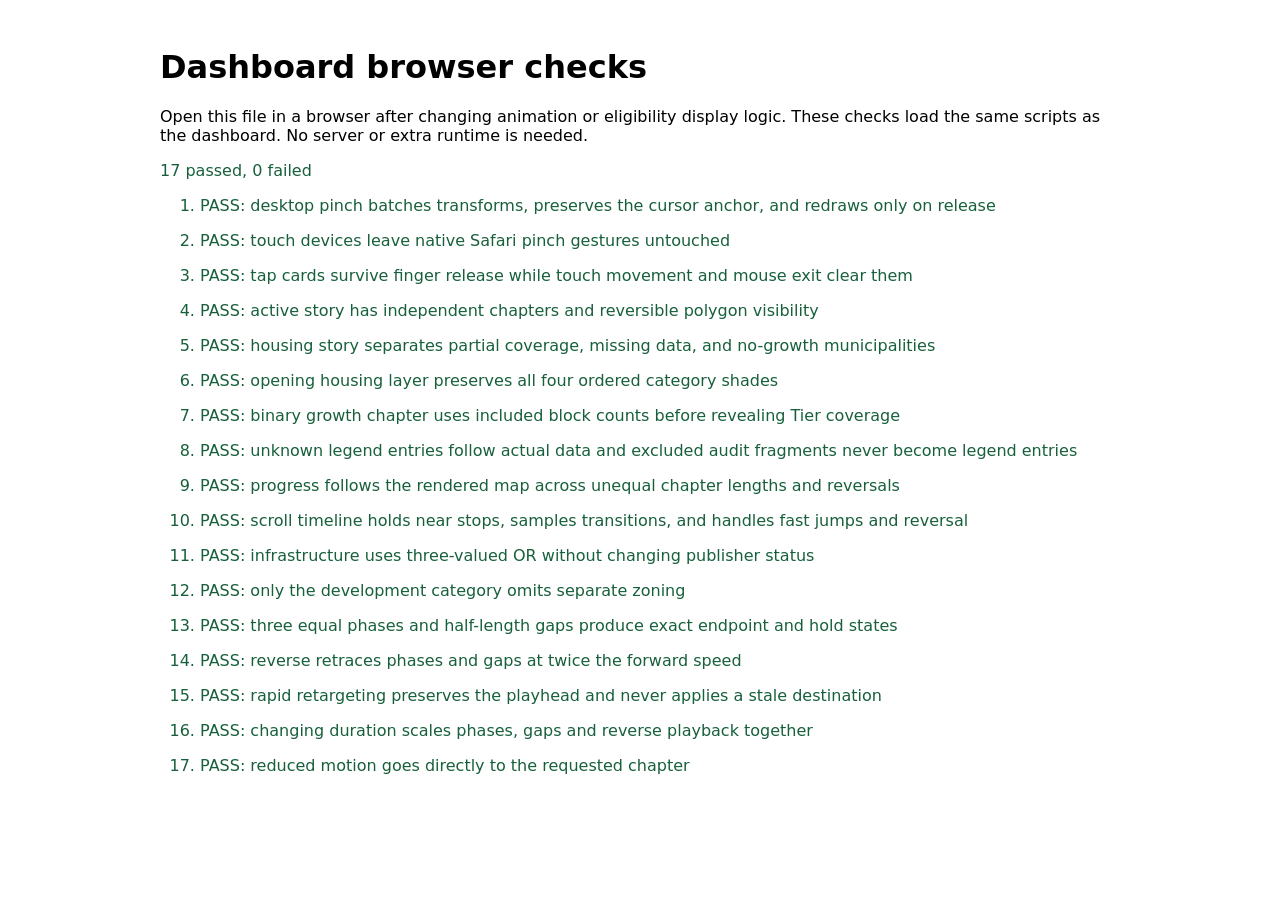
==== commit 35e7568c: "fixed: restored map hover cards on phone taps We opened the shared card on Leaflet's recognized tap " ====
--- a/tests/browser.html
+++ b/tests/browser.html
@@ -104,6 +104,28 @@
     assert.equal(controller.isActive(),false);
   } finally {controller.destroy();}
 });
+test('tap cards survive finger release while touch movement and mouse exit clear them', () => {
+  const container = document.createElement('div');
+  const map = new L.Evented();
+  map.getContainer = () => container;
+  let visible = false, followed = null;
+  const hover = MapInteractions.pointerHover(map, event => {visible=true; followed=event;}, () => {visible=false;});
+  const pointer = (type, pointerType) => container.dispatchEvent(new PointerEvent(type, {pointerType}));
+  try {
+    pointer('pointerdown','touch'); pointer('pointerup','touch'); pointer('pointerleave','touch');
+    assert.equal(visible,false);
+    const tap = new MouseEvent('click',{clientX:70,clientY:90});
+    map.fire('click',{originalEvent:tap});
+    pointer('pointerleave','touch');
+    assert.equal(visible,true); assert.equal(followed,tap);
+    pointer('pointerdown','touch'); pointer('pointermove','touch'); pointer('pointerup','touch');
+    assert.equal(visible,false); // A drag has no Leaflet click.
+    pointer('pointermove','mouse'); assert.equal(visible,true);
+    pointer('pointerleave','mouse'); assert.equal(visible,false);
+    map.fire('click',{originalEvent:tap}); window.dispatchEvent(new Event('blur'));
+    assert.equal(visible,false);
+  } finally {hover.destroy();}
+});
 const {compile, player, timing} = window.MapStoryAnimation;
 test('active story has independent chapters and reversible polygon visibility', () => {
   const context = {housingData: {municipalities: []}, colors: {
